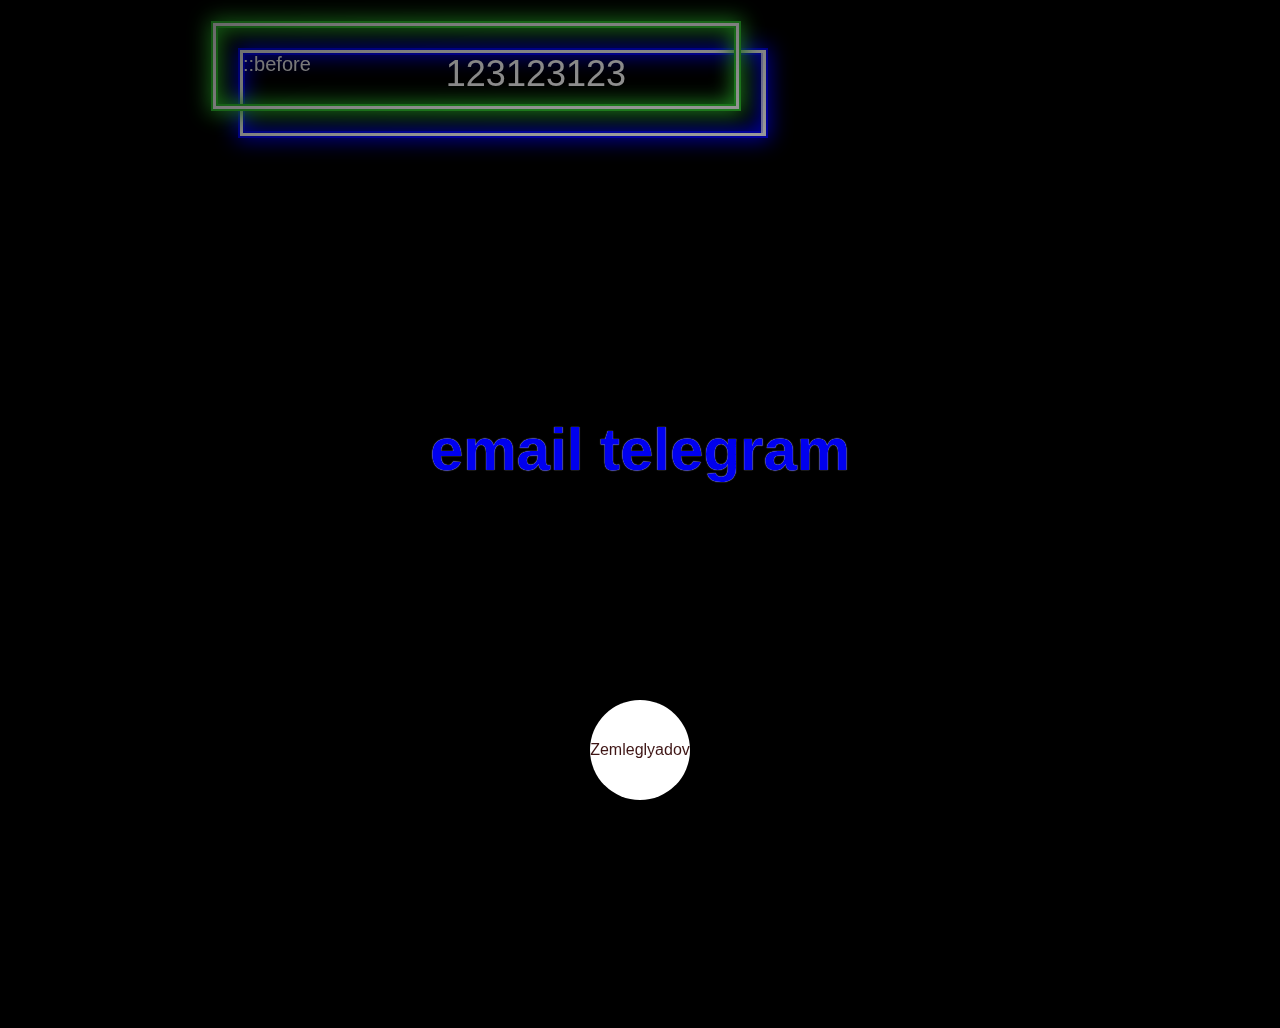
==== matrix.html @ 966c7fdf "release v1" ====
<!DOCTYPE html>
<html lang='en'>

<head>
</head>

<body>
    <div class="br">
    ::before
    <p class="line-1 anim-typewriter">  123123123          </p>
    </div>
<br>
<div class="sp-container">
    <div class="sp-content">
    <div class="sp-globe"></div>
    <h2 class="freme-1">generate person ...</h2>
    <h2 class="frame-2">waiting ...</h2>
    <h2 class="frame-3">generate accounts ...</h2>
    <h2 class="frame-4">...ready for test
    <h2 class="frame-5">
      <span>
        <span>
            <a href="https://github.com/ZAlex-QA>"github.com</a>
        </span>
            <a href="https://mailto:*******@gmail.com">email</a>
      </span>

      <span>
        <a href="https://t.me/ZAlex-QA">telegram</a>
      </span>
    </h2>
    <a class="sp-circle-link"href="-">Zemleglyadov </a>
</div>
</div>
<div class="content">
    <meta charset="UTF-8">
    <title>Matrix background</title>
    <link rel="stylesheet" href="./style.css">
    <!-- partial:index.partial.html-->
    <!-- matrix background designed by mostafa_shebo-->
    <canvas id="c" width="1471" height="625"></canvas>
    <script src="./script.js"></script>
</div>

</body>
</html>
---- style.css ----
*{
    margin: 0;
     padding: 0;
}
          
body 
{
background: black;
}
canvas
{
display:block;
}


/* Google Fonts */
@import url(https://fonts.googleapis.com/css?family=Anonymous+Pro);

/* Global */
html{
min-height: 100%;
overflow: hidden;
}
body{
height: calc(100vh - 8em);
padding: 4em;
color: rgba(255, 255, 255, 0.315);
font-family: 'Anonymous Pro', monospace;  
background-color: rgb(25,25,25);  
}
.line-1{
  position: relative;
  top: 50%;  
  width: 24em;
  margin: 0 auto;
  border-right: 2px solid rgba(255,255,255,.75);
  font-size: 180%;
  /*font-size: 180%;*/
  text-align: center;
  white-space: nowrap;
  overflow: hidden;
  transform: translateY(-50%);    
}

/* Animation */
.anim-typewriter{
animation: typewriter 2s steps(44) 1s 1 normal both,
            blinkTextCursor 500ms steps(44) infinite normal;
           /*blinkTextCursor 500ms steps(44) infinite normal;*/
}
@keyframes typewriter{
from{width: 0;}
to{width: 24em;}
}
@keyframes blinkTextCursor{
from{border-right-color: rgba(255,255,255,.75);}
to{border-right-color: transparent;}
}



@import url('https://fonts.googleapis.com/css2?family=Montserrat:wght@100&display=swap');
body {
display: flex;
justify-content: center;
align-items: center;
height: 100vh;
background: black;
font-family: 'Montserrat', sans-serif;
}
.br {
width: 520px;
height: 80px;
border: 3px solid white;
box-shadow: 0px 0px 0px 2px blue,inset 0px 0px 0px 2px blue, 0px 0px 20px 4px blue,inset 0px 0px 20px 4px blue;
position: fixed;
top: 50%; 
left: 50%;
margin-top: -400px;
margin-left: -400px;
color:white;
display: flex;


font-size: 20px;
}
.br:before {
z-index: -1;
content:'';
width: 520px;
height: 80px;
border: 3px solid white;
box-shadow: 0px 0px 0px 2px limegreen,inset 0px 0px 0px 2px limegreen, 0px 0px 20px 4px limegreen,inset 0px 0px 20px 4px limegreen;
position:absolute;
left: -30px;
top: -30px;
transition: 800ms;
animation: neon 14s infinite;
/*animation: neon 4s infinite;*/
}
@keyframes neon {
0% {
   box-shadow: 0px 0px 0px 2px limegreen,inset 0px 0px 0px 2px limegreen, 0px 0px 20px 4px limegreen,inset 0px 0px 20px 4px limegreen;
}
25% {
    box-shadow: 0px 0px 0px 2px limegreen,inset 0px 0px 0px 2px limegreen, 0px 0px 20px 8px limegreen,inset 0px 0px 20px 8px limegreen;
}
50% {
    box-shadow: 0px 0px 0px 2px limegreen,inset 0px 0px 0px 2px limegreen, 0px 0px 20px 4px limegreen,inset 0px 0px 20px 4px limegreen;
}
75% {
   box-shadow: 0px 0px 0px 2px limegreen,inset 0px 0px 0px 2px limegreen, 0px 0px 2px 1px limegreen,inset 0px 0px 2px 1px limegreen;
}
100% {
    box-shadow: 0px 0px 0px 2px limegreen,inset 0px 0px 0px 2px limegreen, 0px 0px 20px 4px limegreen,inset 0px 0px 20px 4px limegreen;
}
}




@import url('https://fonts.googleapis.com/css?family=Barlow');

body {

font-family: 'Barlow', sans-serif;
}
.container {
width: 100%;
position: relative;
overflow: hidden;
}
a {
text-decoration: none;
}
h1.main, p.demos {
-webkit-animation-delay: 18s;
-moz-animation-delay: 18s;
-ms-animation-delay: 18s;
animation-delay: 18s;
}
.sp-container {
position: fixed;
top: 0px;
left: 0px;
width: 100%;
height: 100%;
z-index: 0;
background: -webkit-radial-gradient(rgba(0, 0, 0, 0.1), rgba(0, 0, 0, 0.3) 35%, rgba(0, 0, 0, 0.7));
background: -moz-radial-gradient(rgba(0, 0, 0, 0.1), rgba(0, 0, 0, 0.3) 35%, rgba(0, 0, 0, 0.7));
background: -ms-radial-gradient(rgba(0, 0, 0, 0.1), rgba(0, 0, 0, 0.3) 35%, rgba(0, 0, 0, 0.7));
background: radial-gradient(rgba(0, 0, 0, 0.1), rgba(0, 0, 0, 0.3) 35%, rgba(0, 0, 0, 0.7));
}
.sp-content {
position: absolute;
width: 100%;
height: 100%;
left: 0px;
top: 0px;
z-index: 1000;
}
.sp-container h2 {
position: absolute;
top: 50%;
line-height: 100px;
height: 90px;
margin-top: -50px;
font-size: 60px;
width: 100%;
text-align: center;
color: transparent;
-webkit-animation: blurFadeInOut 3s ease-in backwards;
-moz-animation: blurFadeInOut 3s ease-in backwards;
-ms-animation: blurFadeInOut 3s ease-in backwards;
animation: blurFadeInOut 3s ease-in backwards;
}
.sp-container h2.frame-1 {
-webkit-animation-delay: 7s;
-moz-animation-delay: 7s;
-ms-animation-delay: 7s;
animation-delay: 7s;
}
.sp-container h2.frame-2 {
-webkit-animation-delay: 9s;
-moz-animation-delay: 9s;
-ms-animation-delay: 9s;
animation-delay: 9s;
}
.sp-container h2.frame-3 {
-webkit-animation-delay: 11s;
-moz-animation-delay: 11s;
-ms-animation-delay: 11s;
animation-delay: 11s;
}
.sp-container h2.frame-4 {
font-size: 60px;
-webkit-animation-delay: 13s;
-moz-animation-delay: 13s;
-ms-animation-delay: 13s;
animation-delay: 13s;
}
.sp-container h2.frame-5 {
-webkit-animation: none;
-moz-animation: none;
-ms-animation: none;
animation: none;
color: transparent;
text-shadow: 0px 0px 1px #fff;
}
.sp-container h2.frame-5 span {
-webkit-animation: blurFadeIn 3s ease-in 16s backwards;
-moz-animation: blurFadeIn 1s ease-in 16s backwards;
-ms-animation: blurFadeIn 3s ease-in 16s backwards;
animation: blurFadeIn 3s ease-in 16s backwards;
color: transparent;
text-shadow: 0px 0px 1px #fff;
color: green;
}
.sp-container h2.frame-5 span:nth-child(2) {
-webkit-animation-delay: 17s;
-moz-animation-delay: 17s;
-ms-animation-delay: 17s;
animation-delay: 17s;
}
.sp-container h2.frame-5 span:nth-child(3) {
-webkit-animation-delay: 18s;
-moz-animation-delay: 18s;
-ms-animation-delay: 18s;
animation-delay: 18s;
}
.sp-globe {
position: absolute;
width: 282px;
height: 273px;
left: 50%;
top: 50%;
margin: -137px 0 0 -141px;
background: transparent url(http://web-sonick.zz.mu/images/sl/globe.png) no-repeat top left;
-webkit-animation: fadeInBack 3.6s linear 14s backwards;
-moz-animation: fadeInBack 3.6s linear 14s backwards;
-ms-animation: fadeInBack 3.6s linear 14s backwards;
animation: fadeInBack 3.6s linear 14s backwards;
-ms-filter: "progid:DXImageTransform.Microsoft.Alpha(Opacity=30)";
filter: alpha(opacity=30);
opacity: 0.3;
-webkit-transform: scale(5);
-moz-transform: scale(5);
-o-transform: scale(5);
-ms-transform: scale(5);
transform: scale(5);
}
.sp-circle-link {
position: absolute;
left: 50%;
bottom: 100px;
margin-left: -50px;
text-align: center;
line-height: 100px;
width: 100px;
height: 100px;
background: #fff;
color: #3f1616;
font-size: 16px;
-webkit-border-radius: 50%;
-moz-border-radius: 50%;
border-radius: 50%;

-webkit-animation: fadeInRotate 1s linear 16s backwards;
-moz-animation: fadeInRotate 1s linear 16s backwards;
-ms-animation: fadeInRotate 1s linear 16s backwards;
animation: fadeInRotate 1s linear 16s backwards;
-webkit-transform: scale(1) rotate(0deg);
-moz-transform: scale(1) rotate(0deg);
-o-transform: scale(1) rotate(0deg);
-ms-transform: scale(1) rotate(0deg);
transform: scale(1) rotate(0deg);

}
.sp-circle-link:hover {
background: #b40f17;
color: #fff;
}
/**/

@-webkit-keyframes blurFadeInOut {
0% {
  opacity: 0;
  text-shadow: 0px 0px 40px #fff;
  -webkit-transform: scale(1.3);
}
20%, 75% {
  opacity: 1;
  text-shadow: 0px 0px 1px #fff;
  -webkit-transform: scale(1);
}
100% {
  opacity: 0;
  text-shadow: 0px 0px 50px #fff;
  -webkit-transform: scale(0);
}
}
@-webkit-keyframes blurFadeIn {
0% {
  opacity: 0;
  text-shadow: 0px 0px 40px #fff;
  -webkit-transform: scale(1.3);
}
50% {
  opacity: 0.5;
  text-shadow: 0px 0px 10px #fff;
  -webkit-transform: scale(1.1);
}
100% {
  opacity: 1;
  text-shadow: 0px 0px 1px #fff;
  -webkit-transform: scale(1);
}
}
@-webkit-keyframes fadeInBack {
0% {
  opacity: 0;
  -webkit-transform: scale(0);
}
50% {
  opacity: 0.4;
  -webkit-transform: scale(2);
}
100% {
  opacity: 0.2;
  -webkit-transform: scale(5);
}
}
@-webkit-keyframes fadeInRotate {
0% {
  opacity: 0;
  -webkit-transform: scale(0) rotate(360deg);
}
100% {
  opacity: 1;
  -webkit-transform: scale(1) rotate(0deg);
}
}
/**/

@-moz-keyframes blurFadeInOut {
0% {
  opacity: 0;
  text-shadow: 0px 0px 40px #fff;
  -moz-transform: scale(1.3);
}
20%, 75% {
  opacity: 1;
  text-shadow: 0px 0px 1px #fff;
  -moz-transform: scale(1);
}
100% {
  opacity: 0;
  text-shadow: 0px 0px 50px #fff;
  -moz-transform: scale(0);
}
}
@-moz-keyframes blurFadeIn {
0% {
  opacity: 0;
  text-shadow: 0px 0px 40px #fff;
  -moz-transform: scale(1.3);
}
100% {
  opacity: 1;
  text-shadow: 0px 0px 1px #fff;
  -moz-transform: scale(1);
}
}
@-moz-keyframes fadeInBack {
0% {
  opacity: 0;
  -moz-transform: scale(0);
}
50% {
  opacity: 0.4;
  -moz-transform: scale(2);
}
100% {
  opacity: 0.2;
  -moz-transform: scale(5);
}
}
@-moz-keyframes fadeInRotate {
0% {
  opacity: 0;
  -moz-transform: scale(0) rotate(360deg);
}
100% {
  opacity: 1;
  -moz-transform: scale(1) rotate(0deg);
}
}
/**/

@keyframes blurFadeInOut {
0% {
  opacity: 0;
  text-shadow: 0px 0px 40px #fff;
  transform: scale(1.3);
}
20%, 75% {
  opacity: 1;
  text-shadow: 0px 0px 1px #fff;
  transform: scale(1);
}
100% {
  opacity: 0;
  text-shadow: 0px 0px 50px #fff;
  transform: scale(0);
}
}
@keyframes blurFadeIn {
0% {
  opacity: 0;
  text-shadow: 0px 0px 40px #fff;
  transform: scale(1.3);
}
50% {
  opacity: 0.5;
  text-shadow: 0px 0px 10px #fff;
  transform: scale(1.1);
}
100% {
  opacity: 1;
  text-shadow: 0px 0px 1px #fff;
  transform: scale(1);
}
}
@keyframes fadeInBack {
0% {
  opacity: 0;
  transform: scale(0);
}
50% {
  opacity: 0.4;
  transform: scale(2);
}
100% {
  opacity: 0.2;
  transform: scale(5);
}
}
@keyframes fadeInRotate {
0% {
  opacity: 0;
  transform: scale(0) rotate(360deg);
}
100% {
  opacity: 1;
  transform: scale(1) rotate(0deg);
}
}
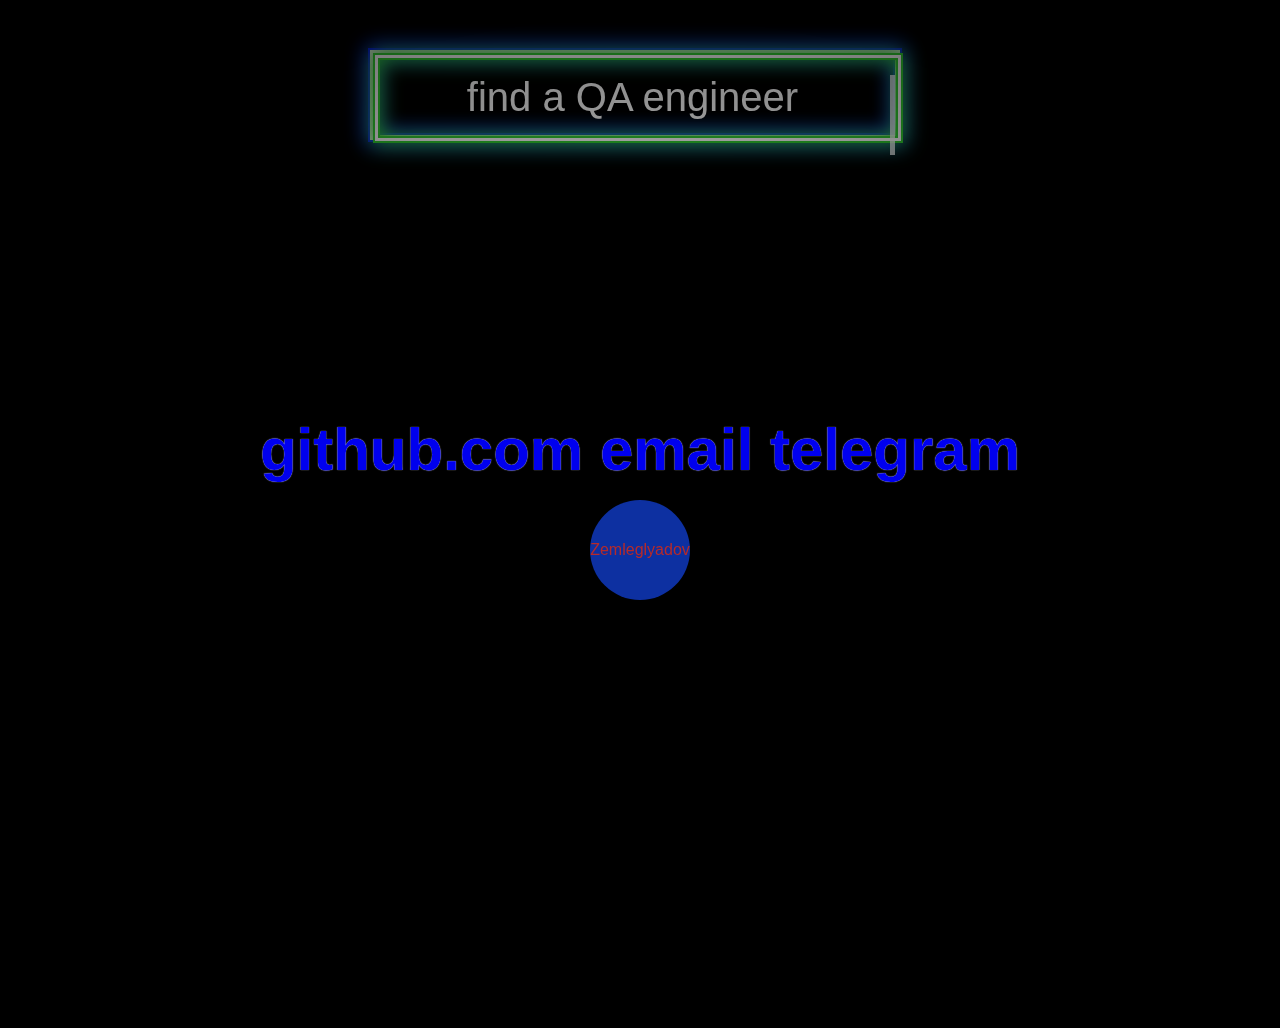
==== commit 1ff6f8c1: "доработка" ====
--- a/matrix.html
+++ b/matrix.html
@@ -6,21 +6,21 @@
 
 <body>
     <div class="br">
-    ::before
-    <p class="line-1 anim-typewriter">  123123123          </p>
+    <!--::before -->
+    <p class="line-1 anim-typewriter">find a QA engineer</p>
     </div>
-<br>
+<!--  -->
 <div class="sp-container">
     <div class="sp-content">
-    <div class="sp-globe"></div>
-    <h2 class="freme-1">generate person ...</h2>
-    <h2 class="frame-2">waiting ...</h2>
-    <h2 class="frame-3">generate accounts ...</h2>
-    <h2 class="frame-4">...ready for test
-    <h2 class="frame-5">
+     <div class="sp-globe"></div>
+     <h2 class="freme-1">generate person ...</h2>
+     <h2 class="frame-2">waiting ...</h2>
+     <h2 class="frame-3">generate accounts ...</h2>
+     <h2 class="frame-4">...ready for test </h2>
+     <h2 class="frame-5">
       <span>
         <span>
-            <a href="https://github.com/ZAlex-QA>"github.com</a>
+            <a href="https://github.com/ZAlex-QA">github.com</a>
         </span>
             <a href="https://mailto:*******@gmail.com">email</a>
       </span>
@@ -28,10 +28,11 @@
       <span>
         <a href="https://t.me/ZAlex-QA">telegram</a>
       </span>
-    </h2>
-    <a class="sp-circle-link"href="-">Zemleglyadov </a>
+      </h2>
+      <a class="sp-circle-link"href="-">Zemleglyadov </a>
+    </div>
 </div>
-</div>
+
 <div class="content">
     <meta charset="UTF-8">
     <title>Matrix background</title>
--- a/style.css
+++ b/style.css
@@ -33,27 +33,31 @@
   top: 50%;  
   width: 24em;
   margin: 0 auto;
-  border-right: 2px solid rgba(255,255,255,.75);
-  font-size: 180%;
-  /*font-size: 180%;*/
+  border-right: 5px solid rgba(255,255,255,.75);
+  font-size: 200%;
+  /*font-size: 200%;*/
   text-align: center;
   white-space: nowrap;
   overflow: hidden;
-  transform: translateY(-50%);    
+  transform: translateY(-25%);    
 }
 
 /* Animation */
 .anim-typewriter{
 animation: typewriter 2s steps(44) 1s 1 normal both,
-            blinkTextCursor 500ms steps(44) infinite normal;
+            blinkTextCursor 400ms steps(44) infinite normal;
            /*blinkTextCursor 500ms steps(44) infinite normal;*/
 }
+
+
 @keyframes typewriter{
 from{width: 0;}
 to{width: 24em;}
 }
+
+
 @keyframes blinkTextCursor{
-from{border-right-color: rgba(255,255,255,.75);}
+from{border-right-color: rgba(255, 255, 255, 0.75);}
 to{border-right-color: transparent;}
 }
 
@@ -71,19 +75,20 @@
 .br {
 width: 520px;
 height: 80px;
-border: 3px solid white;
+border: 5px solid white;
 box-shadow: 0px 0px 0px 2px blue,inset 0px 0px 0px 2px blue, 0px 0px 20px 4px blue,inset 0px 0px 20px 4px blue;
 position: fixed;
 top: 50%; 
 left: 50%;
 margin-top: -400px;
-margin-left: -400px;
+margin-left: -270px;
 color:white;
 display: flex;
-
-
 font-size: 20px;
 }
+
+
+
 .br:before {
 z-index: -1;
 content:'';
@@ -92,12 +97,14 @@
 border: 3px solid white;
 box-shadow: 0px 0px 0px 2px limegreen,inset 0px 0px 0px 2px limegreen, 0px 0px 20px 4px limegreen,inset 0px 0px 20px 4px limegreen;
 position:absolute;
-left: -30px;
-top: -30px;
+left: -0px;
+top: -0px;
 transition: 800ms;
 animation: neon 14s infinite;
 /*animation: neon 4s infinite;*/
 }
+
+
 @keyframes neon {
 0% {
    box-shadow: 0px 0px 0px 2px limegreen,inset 0px 0px 0px 2px limegreen, 0px 0px 20px 4px limegreen,inset 0px 0px 20px 4px limegreen;
@@ -228,6 +235,9 @@
 -ms-animation-delay: 18s;
 animation-delay: 18s;
 }
+
+
+
 .sp-globe {
 position: absolute;
 width: 282px;
@@ -235,7 +245,8 @@
 left: 50%;
 top: 50%;
 margin: -137px 0 0 -141px;
-background: transparent url(http://web-sonick.zz.mu/images/sl/globe.png) no-repeat top left;
+/*background: transparent url(https://proprikol.ru/wp-content/uploads/2020/12/kartinki-ryabchiki-28.jpg) no-repeat top left;
+*/
 -webkit-animation: fadeInBack 3.6s linear 14s backwards;
 -moz-animation: fadeInBack 3.6s linear 14s backwards;
 -ms-animation: fadeInBack 3.6s linear 14s backwards;
@@ -249,17 +260,21 @@
 -ms-transform: scale(5);
 transform: scale(5);
 }
+
+
+
+
 .sp-circle-link {
 position: absolute;
 left: 50%;
-bottom: 100px;
+bottom: 300px;
 margin-left: -50px;
 text-align: center;
 line-height: 100px;
 width: 100px;
 height: 100px;
-background: #fff;
-color: #3f1616;
+background: #0d30a1;
+color: #b62a2a;
 font-size: 16px;
 -webkit-border-radius: 50%;
 -moz-border-radius: 50%;
@@ -274,10 +289,11 @@
 -o-transform: scale(1) rotate(0deg);
 -ms-transform: scale(1) rotate(0deg);
 transform: scale(1) rotate(0deg);
-
-}
+}
+
+
 .sp-circle-link:hover {
-background: #b40f17;
+background: rgb(62, 219, 48);
 color: #fff;
 }
 /**/
@@ -299,6 +315,9 @@
   -webkit-transform: scale(0);
 }
 }
+
+
+
 @-webkit-keyframes blurFadeIn {
 0% {
   opacity: 0;
@@ -316,6 +335,8 @@
   -webkit-transform: scale(1);
 }
 }
+
+
 @-webkit-keyframes fadeInBack {
 0% {
   opacity: 0;
@@ -330,6 +351,9 @@
   -webkit-transform: scale(5);
 }
 }
+
+
+
 @-webkit-keyframes fadeInRotate {
 0% {
   opacity: 0;
@@ -359,6 +383,8 @@
   -moz-transform: scale(0);
 }
 }
+
+
 @-moz-keyframes blurFadeIn {
 0% {
   opacity: 0;
@@ -371,6 +397,9 @@
   -moz-transform: scale(1);
 }
 }
+
+
+
 @-moz-keyframes fadeInBack {
 0% {
   opacity: 0;
@@ -385,6 +414,8 @@
   -moz-transform: scale(5);
 }
 }
+
+
 @-moz-keyframes fadeInRotate {
 0% {
   opacity: 0;
@@ -414,6 +445,8 @@
   transform: scale(0);
 }
 }
+
+
 @keyframes blurFadeIn {
 0% {
   opacity: 0;
@@ -431,6 +464,8 @@
   transform: scale(1);
 }
 }
+
+
 @keyframes fadeInBack {
 0% {
   opacity: 0;
@@ -445,10 +480,12 @@
   transform: scale(5);
 }
 }
+
+/* появление кнопки */
 @keyframes fadeInRotate {
 0% {
   opacity: 0;
-  transform: scale(0) rotate(360deg);
+  transform: scale(0) rotate(0deg);
 }
 100% {
   opacity: 1;
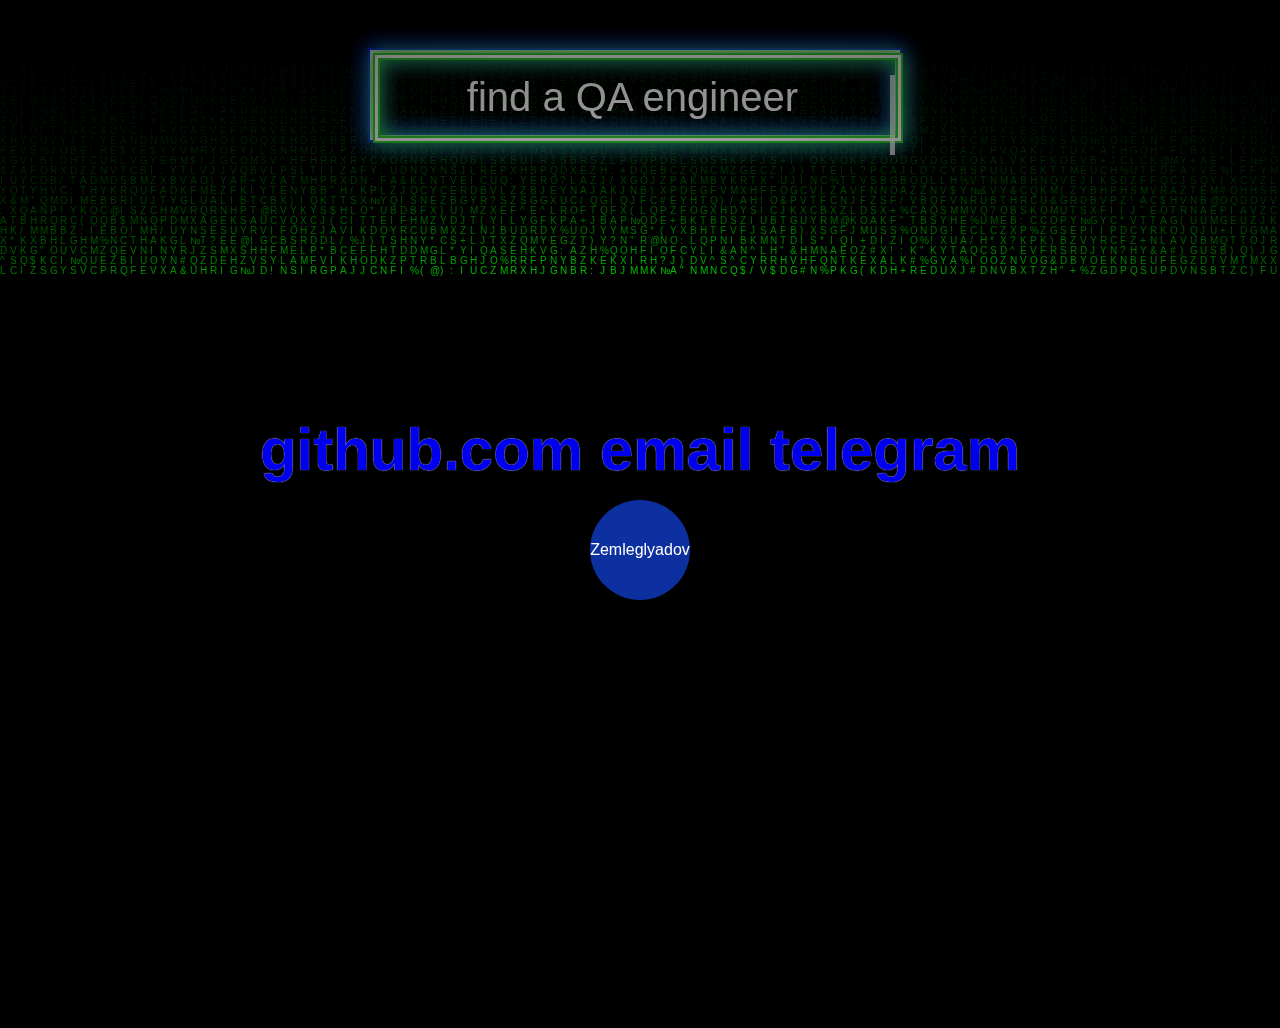
==== commit 24f4a696: "доработка" ====
--- a/matrix.html
+++ b/matrix.html
@@ -6,8 +6,8 @@
 
 <body>
     <div class="br">
-    <!--::before -->
-    <p class="line-1 anim-typewriter">find a QA engineer</p>
+        <!--::before -->
+        <p class="line-1 anim-typewriter">find a QA engineer</p>
     </div>
 <!--  -->
 <div class="sp-container">
@@ -18,16 +18,16 @@
      <h2 class="frame-3">generate accounts ...</h2>
      <h2 class="frame-4">...ready for test </h2>
      <h2 class="frame-5">
-      <span>
-        <span>
-            <a href="https://github.com/ZAlex-QA">github.com</a>
-        </span>
-            <a href="https://mailto:*******@gmail.com">email</a>
-      </span>
+            <span>
+                <span>
+                <a href="https://github.com/ZAlex-QA">github.com</a>
+                </span>
+                <a href="https://mailto:*******@gmail.com">email</a>
+            </span>
 
-      <span>
-        <a href="https://t.me/ZAlex-QA">telegram</a>
-      </span>
+            <span>
+                <a href="https://t.me/ZAlex-QA">telegram</a>
+            </span>
       </h2>
       <a class="sp-circle-link"href="-">Zemleglyadov </a>
     </div>
--- a/style.css
+++ b/style.css
@@ -44,8 +44,8 @@
 
 /* Animation */
 .anim-typewriter{
-animation: typewriter 2s steps(44) 1s 1 normal both,
-            blinkTextCursor 400ms steps(44) infinite normal;
+animation: typewriter 5s steps(44) 1s 1 normal both,
+            blinkTextCursor 800ms steps(44) infinite normal;
            /*blinkTextCursor 500ms steps(44) infinite normal;*/
 }
 
@@ -240,25 +240,25 @@
 
 .sp-globe {
 position: absolute;
-width: 282px;
-height: 273px;
-left: 50%;
-top: 50%;
+width: 216px;
+height: 197px;
+left: 52%;
+top: 35%;
 margin: -137px 0 0 -141px;
-/*background: transparent url(https://proprikol.ru/wp-content/uploads/2020/12/kartinki-ryabchiki-28.jpg) no-repeat top left;
+background: transparent url (https://proprikol.ru/wp-content/uploads/2020/12/kartinki-ryabchiki-28.jpg) no-repeat top left;
+-webkit-animation:fadeInBack 3.6s linear 14s backwards;
+-moz-animation:fadeInBack 3.6s linear 14s backwards;
+-ms-animation:fadeInBack 3.6s linear 14s backwards;
+animation:fadeInBack 3.6s linear 14s backwards;
+-ms-filter:"progid:DXImageTransform.Microsoft.Alpha(Opacity=30)";
+/*filter: alpha(opacity=30);
 */
--webkit-animation: fadeInBack 3.6s linear 14s backwards;
--moz-animation: fadeInBack 3.6s linear 14s backwards;
--ms-animation: fadeInBack 3.6s linear 14s backwards;
-animation: fadeInBack 3.6s linear 14s backwards;
--ms-filter: "progid:DXImageTransform.Microsoft.Alpha(Opacity=30)";
-filter: alpha(opacity=30);
-opacity: 0.3;
--webkit-transform: scale(5);
--moz-transform: scale(5);
--o-transform: scale(5);
--ms-transform: scale(5);
-transform: scale(5);
+opacity: 1;
+-webkit-transform: scale(0.1);
+-moz-transform: scale(0.3);
+-o-transform: scale(0.5);
+-ms-transform: scale(0.7);
+transform: scale(1);
 }
 
 
@@ -274,7 +274,7 @@
 width: 100px;
 height: 100px;
 background: #0d30a1;
-color: #b62a2a;
+color: #fff;
 font-size: 16px;
 -webkit-border-radius: 50%;
 -moz-border-radius: 50%;
@@ -293,7 +293,7 @@
 
 
 .sp-circle-link:hover {
-background: rgb(62, 219, 48);
+background: rgb(50, 205, 50);
 color: #fff;
 }
 /**/
@@ -302,7 +302,7 @@
 0% {
   opacity: 0;
   text-shadow: 0px 0px 40px #fff;
-  -webkit-transform: scale(1.3);
+  -webkit-transform: scale(1.3);/* scale - увеличение  - уменьшение*/
 }
 20%, 75% {
   opacity: 1;
@@ -415,7 +415,7 @@
 }
 }
 
-
+/* появление и поворот кнопки на 360 */
 @-moz-keyframes fadeInRotate {
 0% {
   opacity: 0;
@@ -446,7 +446,7 @@
 }
 }
 
-
+/*бесконечные последовательные анимации*/
 @keyframes blurFadeIn {
 0% {
   opacity: 0;
@@ -476,7 +476,7 @@
   transform: scale(2);
 }
 100% {
-  opacity: 0.2;
+  opacity: 0.2;/* 0.2*/
   transform: scale(5);
 }
 }
